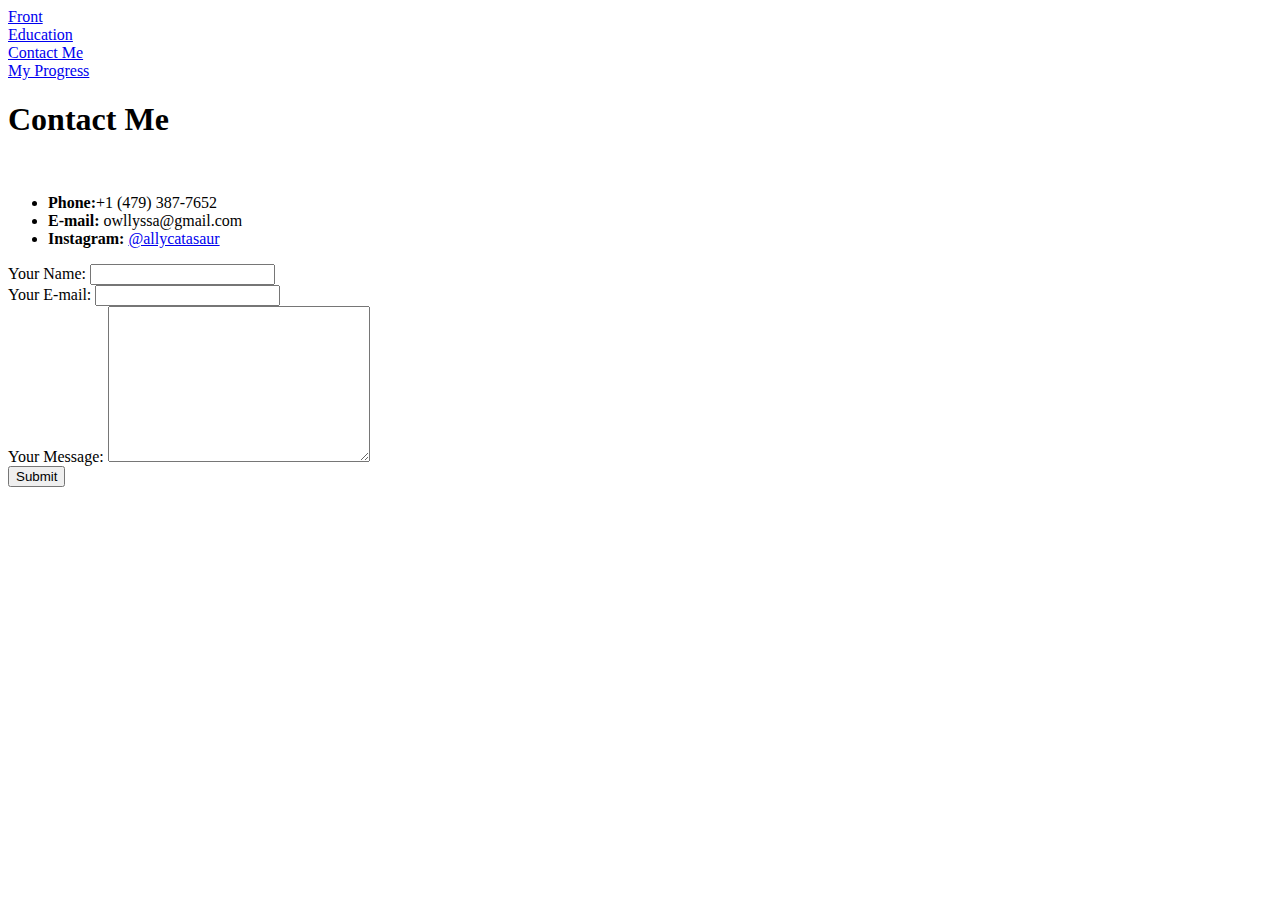
==== contact.html @ fe266d6a "Jan112023Progress" ====
<!DOCTYPE html>
<html lang="en">
<head>
    <meta charset="UTF-8">
    <meta name="viewport" content="width=device-width, initial-scale=1.0">
    <title>Contact Me</title>
    <link rel="stylesheet" href="css/styles.css">
</head>

    <body>
        
        <a href="index.html">Front</a></a>
            <br>
        <a href="education.html">Education</a> 
             <br>
        <a href="contact.html">Contact Me</a>
            <br>
        <a href="progress.html">My Progress</a>
            <br>

    <h1> Contact Me</h1>
        <br>
            <ul> 
                <li> <strong>Phone:</strong>+1 (479) 387-7652</li>
                <li> <strong>E-mail:</strong> owllyssa@gmail.com</li>
                <li> <strong>Instagram:</strong> <a href="https://www.instagram.com/allycatasaur/">@allycatasaur</a></li>
            </ul>
        <form action="mailto:owllyssa@gmail.com" method="post" enctype="text/plain">
            <label>Your Name:</label>
            <input type="text" name="Client Name:" value=""><br>
            <label>Your E-mail:</label>
            <input type="email" name="Return E-mail:" value=""><br>
            <label>Your Message:</label>
            <textarea name="Client Message:" rows="10" cols="30"></textarea><br>
            <input type="submit" name="">
        </form>
    </body>
</html>
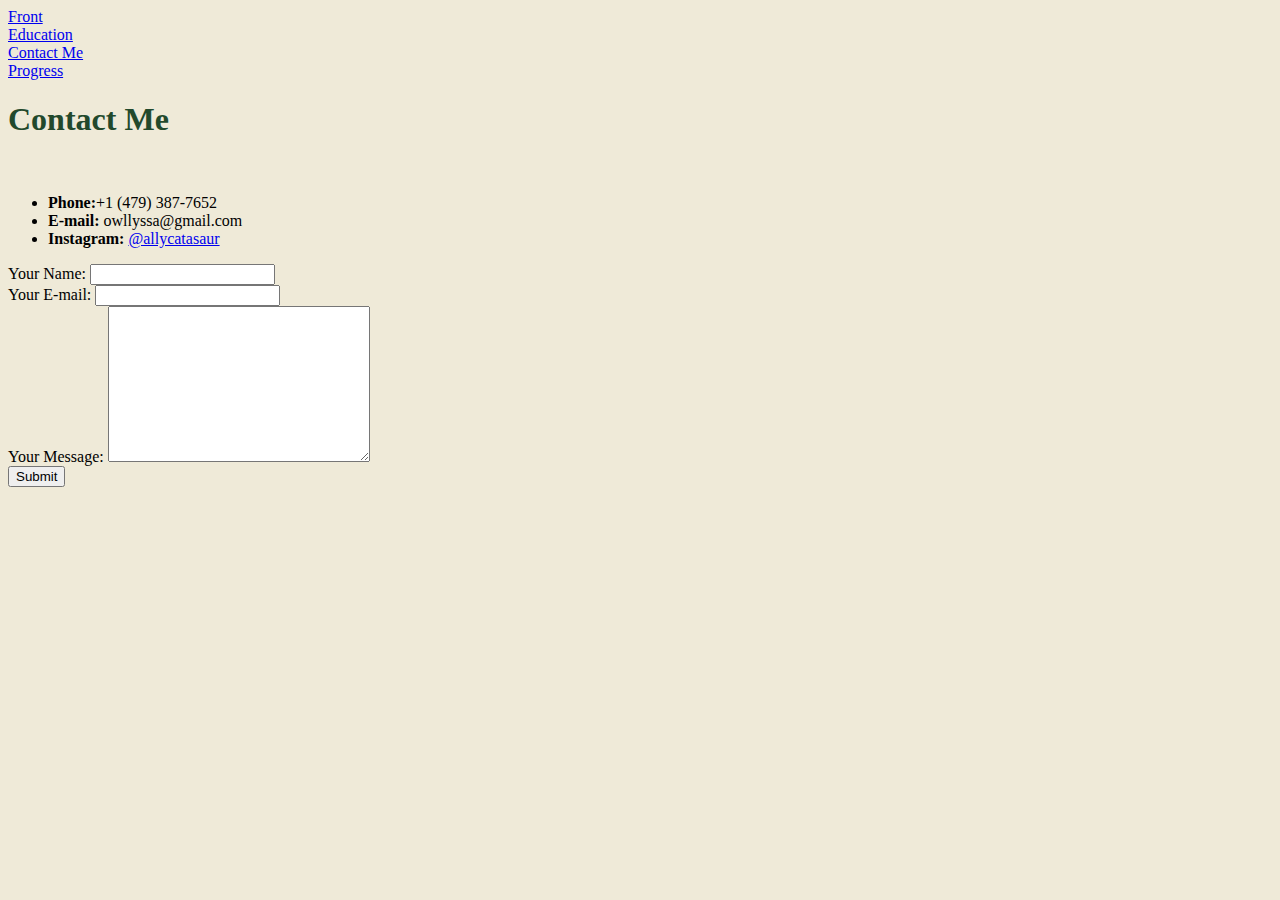
==== commit 8cd0589b: "Update contact.html" ====
--- a/contact.html
+++ b/contact.html
@@ -15,7 +15,7 @@
              <br>
         <a href="contact.html">Contact Me</a>
             <br>
-        <a href="progress.html">My Progress</a>
+        <a href="progress.html">Progress</a>
             <br>
 
     <h1> Contact Me</h1>
--- a/css/styles.css
+++ b/css/styles.css
@@ -0,0 +1,28 @@
+
+    body {
+        background-color: #EFEAD8;
+    }
+
+    hr {
+        border-color: #79a383;
+        border-style: double none none;
+        border-width: 5px;
+        left: 0;
+        position: absolute;
+        width: 20%;
+    }
+
+    p{
+        border-width: 3px;
+        border-style: none;
+        border-left: 6px double #79a383!important;
+        padding: 0.01em 16px;
+    }
+
+    h1 {
+        color: #22492c;
+    }
+
+    h3 {
+        color: #3e5683;
+    }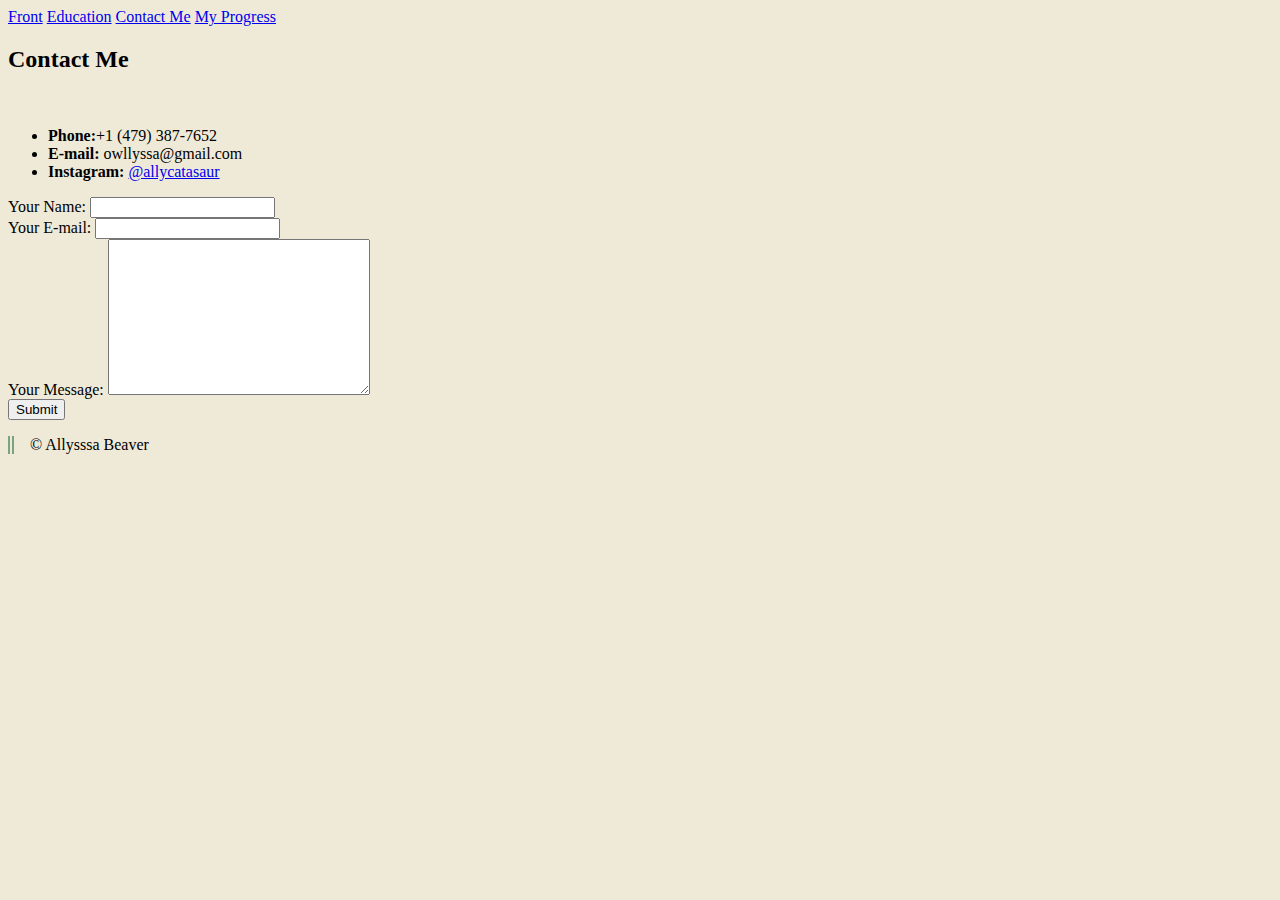
==== commit bc8660bb: "Updated Changes_01172023" ====
--- a/contact.html
+++ b/contact.html
@@ -5,21 +5,26 @@
     <meta name="viewport" content="width=device-width, initial-scale=1.0">
     <title>Contact Me</title>
     <link rel="stylesheet" href="css/styles.css">
+    <link rel="icon" href="favicon.ico">
+    <link rel="preconnect" href="https://fonts.googleapis.com">
+    <link rel="preconnect" href="https://fonts.gstatic.com" crossorigin>
+    <link href="https://fonts.googleapis.com/css2?family=Space+Grotesk&family=Space+Mono&display=swap" rel="stylesheet">
+
 </head>
 
     <body>
         
-        <a href="index.html">Front</a></a>
-            <br>
-        <a href="education.html">Education</a> 
-             <br>
-        <a href="contact.html">Contact Me</a>
-            <br>
-        <a href="progress.html">Progress</a>
+        <span><a class= "link" href="index.html">Front</a></span>
+        <span><a class="link" href="education.html">Education</a></span>
+        <span><a class="link" href="contact.html">Contact Me</a></span>
+        <span><a class="link" href="progress.html">My Progress</a></span>
             <br>
 
-    <h1> Contact Me</h1>
+        <div class="name">
+            <h2><strong>Contact Me</strong></h2>
+        </div>
         <br>
+        <div class="school">
             <ul> 
                 <li> <strong>Phone:</strong>+1 (479) 387-7652</li>
                 <li> <strong>E-mail:</strong> owllyssa@gmail.com</li>
@@ -34,5 +39,10 @@
             <textarea name="Client Message:" rows="10" cols="30"></textarea><br>
             <input type="submit" name="">
         </form>
+        </div>
+
+        <div class="bottom-container">
+            <p>© Allysssa Beaver</p>
+        </div>
     </body>
 </html>
